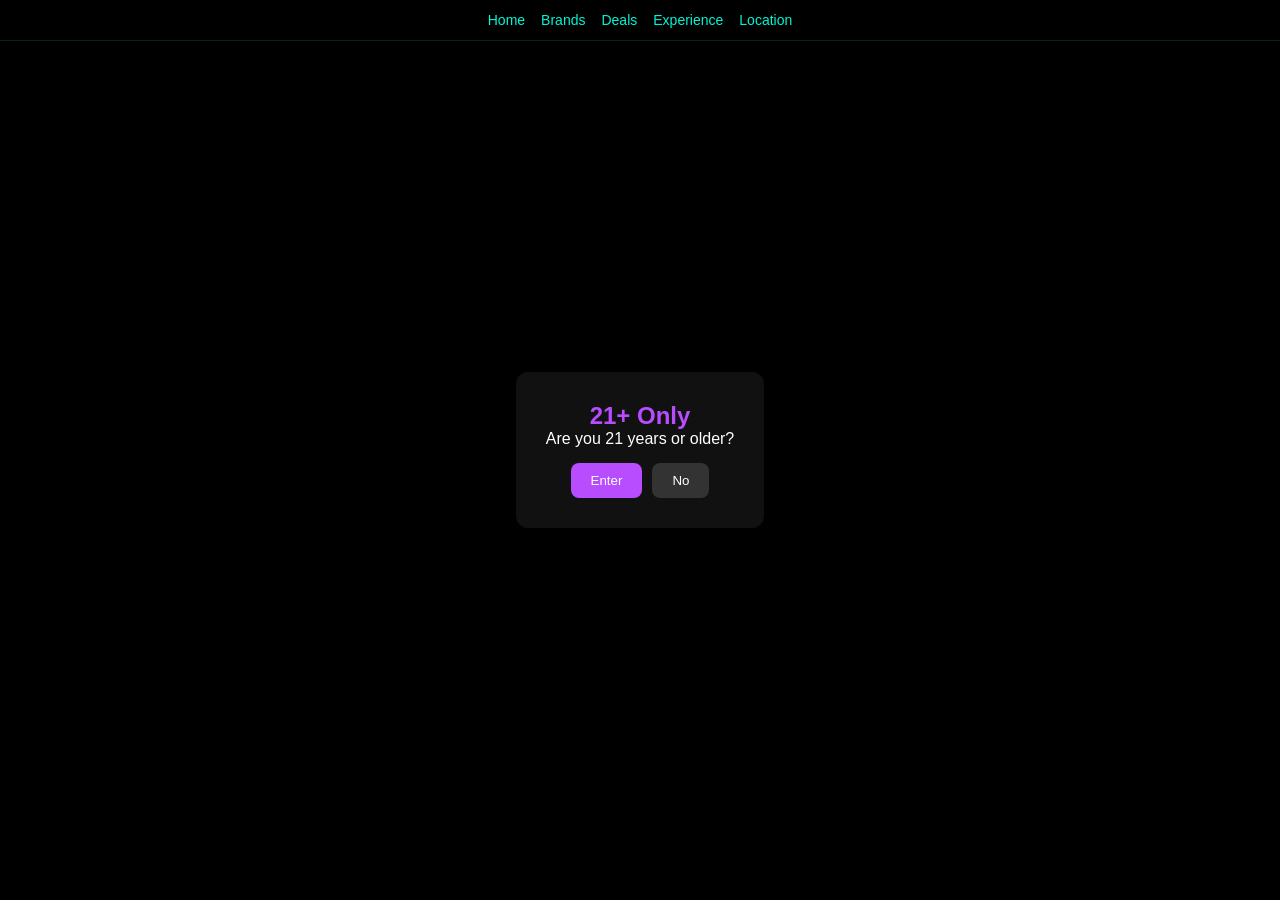
==== index.html @ 4a54d1d0 "Revamp header and clean up unused HTML sections Updated header styles for improved layout and aesthe" ====
<!DOCTYPE html>
<html lang="en">
<head>
<meta charset="UTF-8">
<meta name="viewport" content="width=device-width, initial-scale=1.0">
<title>Elite House</title>

<link href="https://fonts.googleapis.com/css2?family=Permanent+Marker&display=swap" rel="stylesheet">

<style>
*{margin:0;padding:0;box-sizing:border-box;}

body{
  font-family:Arial, sans-serif;
  background:#000;
  color:#fff;
  overflow-x:hidden;
}

/* 🔥 UPDATED HEADER (SAFE) */
header{
  position:sticky;
  top:0;
  z-index:1000;
  background:rgba(0,0,0,0.6);
  backdrop-filter:blur(10px);
  border-bottom:1px solid rgba(0,255,212,0.15);
  padding:12px 0;
}

nav{
  display:flex;
  justify-content:center;
  gap:16px;
  flex-wrap:wrap;
}

/* 🔥 TEAL NAV */
nav a{
  color:#00f5d4;
  text-decoration:none;
  font-size:14px;
  position:relative;
  transition:0.25s ease;
}

/* glow */
nav a:hover{
  color:#00ffe5;
  text-shadow:0 0 10px rgba(0,255,229,0.6);
}

/* underline animation */
nav a::after{
  content:"";
  position:absolute;
  left:0;
  bottom:-4px;
  width:0;
  height:2px;
  background:#00f5d4;
  transition:0.3s ease;
}

nav a:hover::after{
  width:100%;
}

/* HERO */
.hero{
  padding:10px;
}
.hero img{
  width:100%;
  border-radius:12px;
}

/* SECTION */
.section{
  margin:30px 15px;
}

/* TITLE */
.section-title{
  font-family:'Permanent Marker', cursive;
  font-size:26px;
  text-align:center;
  color:#b84cff;
  margin-bottom:20px;
}

/* SCROLL ROWS */
.brands,
.deals,
.experience{
  display:flex;
  gap:12px;
  overflow-x:auto;
  scroll-snap-type:x proximity;
}

.brands::-webkit-scrollbar,
.deals::-webkit-scrollbar,
.experience::-webkit-scrollbar{
  display:none;
}

/* ITEMS */
.brands img,
.deals img,
.experience img{
  scroll-snap-align:center;
  border-radius:12px;
}

/* SIZES */
.brands img{ height:70px; }
.deals img{ flex:0 0 85%; max-width:320px; }
.experience img{ flex:0 0 80%; max-width:300px; }

/* VISIT */
.visit{
  display:grid;
  grid-template-columns:1fr 1fr;
  gap:10px;
}

/* MAP */
iframe{
  width:100%;
  height:160px;
  border:none;
  border-radius:12px;
  filter:brightness(0.6) contrast(1.1) saturate(0.8);
  opacity:0.9;
}

/* IMAGE */
.visit img{
  width:100%;
  max-height:160px;
  object-fit:contain;
  border-radius:12px;
}

/* INTERACTIVE */
.visit-card{
  display:block;
  position:relative;
  border-radius:12px;
  overflow:hidden;
  transition:transform .2s ease;
}

.visit-card:active{
  transform:scale(.96);
}

.visit-card::before{
  content:"";
  position:absolute;
  inset:0;
  border-radius:12px;
  background:rgba(0,0,0,0.25);
  pointer-events:none;
}

.visit-card::after{
  content:"";
  position:absolute;
  inset:0;
  border-radius:12px;
  box-shadow:0 0 20px rgba(0,255,255,0.25);
  opacity:0;
  transition:.3s;
}

.visit-card:hover::after,
.visit-card:active::after{
  opacity:1;
}

.visit-card iframe{
  pointer-events:none;
}

/* POPUP */
.popup{
  position:fixed;
  inset:0;
  background:#000;
  display:flex;
  justify-content:center;
  align-items:center;
  z-index:999;
}

.popup-box{
  background:#111;
  padding:30px;
  border-radius:12px;
  text-align:center;
}

.popup-box h2{
  color:#b84cff;
}

.popup-buttons{
  display:flex;
  gap:10px;
  justify-content:center;
  margin-top:15px;
}

.enter-btn,
.exit-btn{
  padding:10px 20px;
  border:none;
  border-radius:8px;
  color:#fff;
  cursor:pointer;
}

.enter-btn{background:#b84cff;}
.exit-btn{background:#333;}

/* SMOKE */
.smoke{
  position:fixed;
  inset:0;
  background:url('https://res.cloudinary.com/dovrzmlqj/image/upload/v1777166332/vape-store-background_jwo2nr.png') center/cover;
  opacity:0;
  pointer-events:none;
  z-index:5;
}

.fade-in{animation:smokeIn 1.5s forwards;}
.fade-out{animation:smokeOut 2s forwards;}

@keyframes smokeIn{
  from{opacity:0;}
  to{opacity:.6;}
}
@keyframes smokeOut{
  from{opacity:.6;}
  to{opacity:0;}
}

</style>
</head>

<body>

<!-- POPUP -->
<div class="popup" id="popup">
  <div class="popup-box">
    <h2>21+ Only</h2>
    <p>Are you 21 years or older?</p>
    <div class="popup-buttons">
      <button class="enter-btn" onclick="enter()">Enter</button>
      <button class="exit-btn" onclick="exitSite()">No</button>
    </div>
  </div>
</div>

<div class="smoke" id="smoke"></div>

<header>
  <nav>
    <a href="#">Home</a>
    <a href="#">Brands</a>
    <a href="#">Deals</a>
    <a href="#">Experience</a>
    <a href="#">Location</a>
  </nav>
</header>

<section class="hero">
<img src="https://res.cloudinary.com/dovrzmlqj/image/upload/v1777166401/smoke-shop-hero_agqdzt.png">
</section>

<section class="section">
<div class="section-title">Brands We Carry</div>
<div class="brands">
<img src="https://res.cloudinary.com/dovrzmlqj/image/upload/v1777166394/ChatGPT_Image_Apr_25_2026_08_04_39_PM_oasjiq.png">
<img src="https
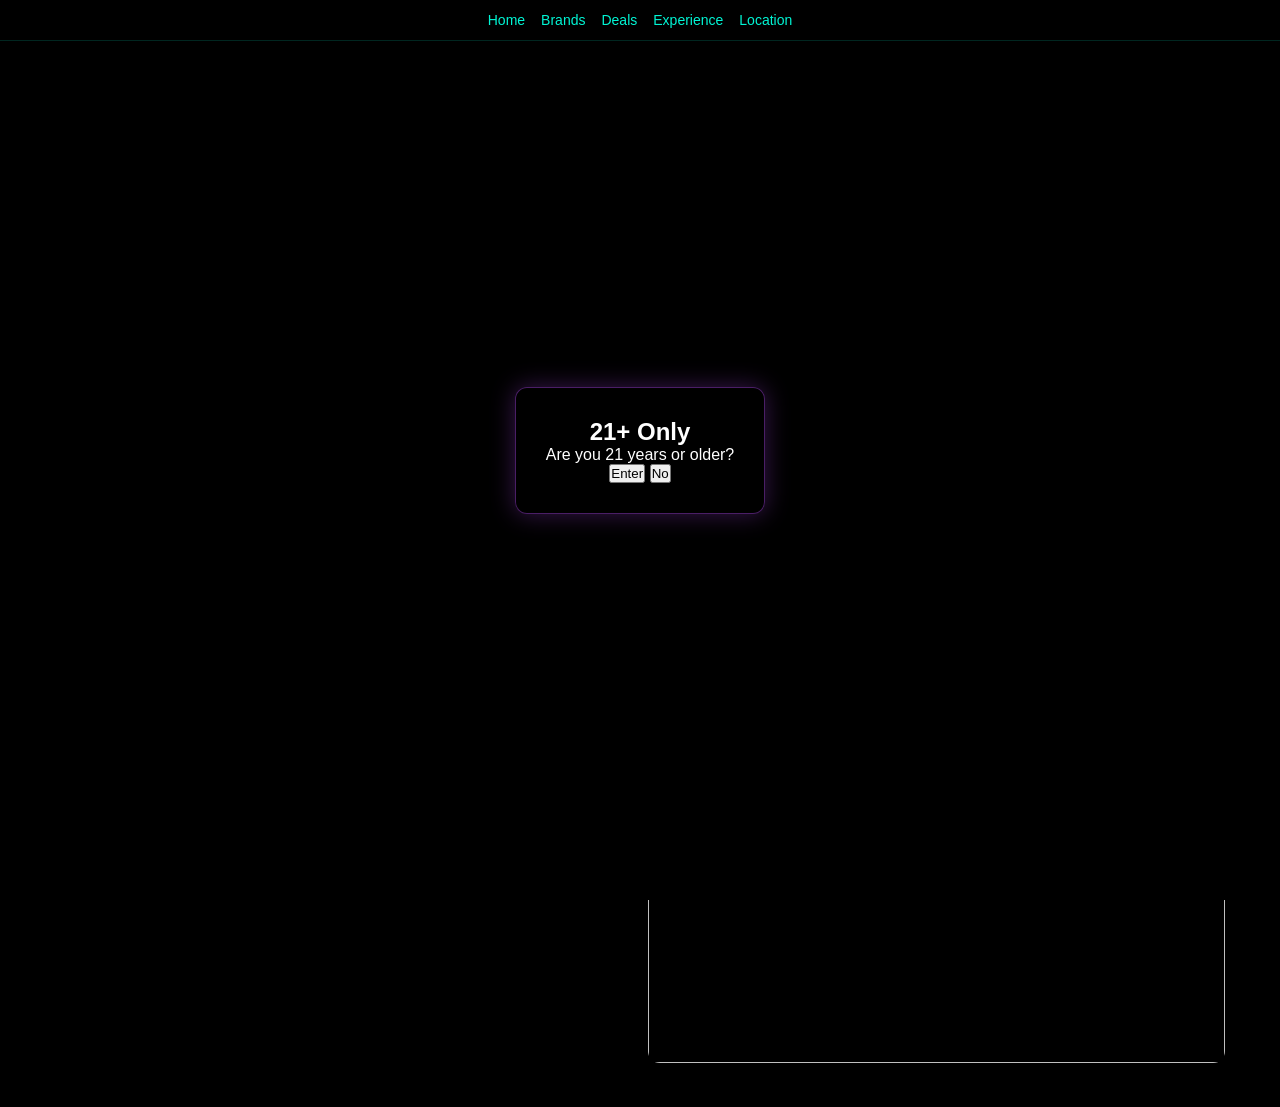
==== commit 2dc23ebd: "Refactor index.html for layout and mobile improvements Refactor styles and structure for improved la" ====
--- a/index.html
+++ b/index.html
@@ -17,7 +17,7 @@
   overflow-x:hidden;
 }
 
-/* 🔥 UPDATED HEADER (SAFE) */
+/* HEADER */
 header{
   position:sticky;
   top:0;
@@ -33,43 +33,24 @@
   justify-content:center;
   gap:16px;
   flex-wrap:wrap;
-}
-
-/* 🔥 TEAL NAV */
+  max-width:600px;
+  margin:auto;
+}
+
 nav a{
   color:#00f5d4;
   text-decoration:none;
   font-size:14px;
   position:relative;
-  transition:0.25s ease;
-}
-
-/* glow */
-nav a:hover{
-  color:#00ffe5;
-  text-shadow:0 0 10px rgba(0,255,229,0.6);
-}
-
-/* underline animation */
-nav a::after{
-  content:"";
-  position:absolute;
-  left:0;
-  bottom:-4px;
-  width:0;
-  height:2px;
-  background:#00f5d4;
-  transition:0.3s ease;
-}
-
-nav a:hover::after{
-  width:100%;
 }
 
 /* HERO */
 .hero{
   padding:10px;
-}
+  max-width:1200px;
+  margin:auto;
+}
+
 .hero img{
   width:100%;
   border-radius:12px;
@@ -77,111 +58,78 @@
 
 /* SECTION */
 .section{
-  margin:30px 15px;
+  margin:40px auto;
+  padding:0 15px;
+  max-width:1200px;
 }
 
 /* TITLE */
 .section-title{
   font-family:'Permanent Marker', cursive;
-  font-size:26px;
+  font-size:clamp(20px,3vw,28px);
   text-align:center;
   color:#b84cff;
   margin-bottom:20px;
 }
 
-/* SCROLL ROWS */
+/* ===== DESKTOP DEFAULT ===== */
+
+/* GRID LAYOUT (NO SCROLL) */
 .brands,
 .deals,
 .experience{
   display:flex;
-  gap:12px;
-  overflow-x:auto;
-  scroll-snap-type:x proximity;
-}
-
-.brands::-webkit-scrollbar,
-.deals::-webkit-scrollbar,
-.experience::-webkit-scrollbar{
-  display:none;
+  flex-wrap:wrap;
+  justify-content:center;
+  gap:16px;
 }
 
 /* ITEMS */
-.brands img,
-.deals img,
+.brands img{
+  height:90px;
+}
+
+.deals img{
+  width:260px;
+  height:260px;
+  object-fit:contain;
+}
+
 .experience img{
-  scroll-snap-align:center;
-  border-radius:12px;
-}
-
-/* SIZES */
-.brands img{ height:70px; }
-.deals img{ flex:0 0 85%; max-width:320px; }
-.experience img{ flex:0 0 80%; max-width:300px; }
-
-/* VISIT */
+  width:260px;
+  height:200px;
+  object-fit:cover;
+}
+
+/* VISIT DESKTOP */
 .visit{
   display:grid;
   grid-template-columns:1fr 1fr;
-  gap:10px;
+  gap:15px;
 }
 
 /* MAP */
 iframe{
   width:100%;
-  height:160px;
+  height:220px;
   border:none;
   border-radius:12px;
-  filter:brightness(0.6) contrast(1.1) saturate(0.8);
-  opacity:0.9;
-}
-
-/* IMAGE */
+  filter:brightness(0.6);
+}
+
+/* VISIT IMAGE */
 .visit img{
   width:100%;
-  max-height:160px;
-  object-fit:contain;
-  border-radius:12px;
-}
-
-/* INTERACTIVE */
+  height:220px;
+  object-fit:cover;
+  border-radius:12px;
+}
+
+/* CLICK CARD */
 .visit-card{
   display:block;
-  position:relative;
   border-radius:12px;
   overflow:hidden;
-  transition:transform .2s ease;
-}
-
-.visit-card:active{
-  transform:scale(.96);
-}
-
-.visit-card::before{
-  content:"";
-  position:absolute;
-  inset:0;
-  border-radius:12px;
-  background:rgba(0,0,0,0.25);
-  pointer-events:none;
-}
-
-.visit-card::after{
-  content:"";
-  position:absolute;
-  inset:0;
-  border-radius:12px;
-  box-shadow:0 0 20px rgba(0,255,255,0.25);
-  opacity:0;
-  transition:.3s;
-}
-
-.visit-card:hover::after,
-.visit-card:active::after{
-  opacity:1;
-}
-
-.visit-card iframe{
-  pointer-events:none;
 }
 
 /* POPUP */
@@ -196,34 +144,13 @@
 }
 
 .popup-box{
-  background:#111;
+  background:rgba(0,0,0,0.85);
   padding:30px;
   border-radius:12px;
   text-align:center;
-}
-
-.popup-box h2{
-  color:#b84cff;
-}
-
-.popup-buttons{
-  display:flex;
-  gap:10px;
-  justify-content:center;
-  margin-top:15px;
-}
-
-.enter-btn,
-.exit-btn{
-  padding:10px 20px;
-  border:none;
-  border-radius:8px;
-  color:#fff;
-  cursor:pointer;
-}
-
-.enter-btn{background:#b84cff;}
-.exit-btn{background:#333;}
+  border:1px solid rgba(184,76,255,0.4);
+  box-shadow:0 0 25px rgba(184,76,255,0.3);
+}
 
 /* SMOKE */
 .smoke{
@@ -232,7 +159,7 @@
   background:url('https://res.cloudinary.com/dovrzmlqj/image/upload/v1777166332/vape-store-background_jwo2nr.png') center/cover;
   opacity:0;
   pointer-events:none;
-  z-index:5;
+  z-index:0;
 }
 
 .fade-in{animation:smokeIn 1.5s forwards;}
@@ -247,6 +174,54 @@
   to{opacity:0;}
 }
 
+/* ===== MOBILE FIX ===== */
+@media (max-width:768px){
+
+  /* HERO */
+  .hero img{
+    max-height:55vh;
+    object-fit:contain;
+  }
+
+  /* SCROLL ROWS */
+  .brands,
+  .deals,
+  .experience{
+    flex-wrap:nowrap;
+    overflow-x:auto;
+    gap:12px;
+    scroll-snap-type:x proximity;
+    touch-action:pan-y;
+  }
+
+  .brands img,
+  .deals img,
+  .experience img{
+    scroll-snap-align:center;
+  }
+
+  .brands img{ height:70px; }
+
+  .deals img{
+    flex:0 0 80%;
+    height:auto;
+  }
+
+  .experience img{
+    flex:0 0 80%;
+  }
+
+  /* STACK VISIT */
+  .visit{
+    grid-template-columns:1fr;
+  }
+
+  iframe,
+  .visit img{
+    height:160px;
+  }
+
+}
 </style>
 </head>
 
@@ -257,10 +232,8 @@
   <div class="popup-box">
     <h2>21+ Only</h2>
     <p>Are you 21 years or older?</p>
-    <div class="popup-buttons">
-      <button class="enter-btn" onclick="enter()">Enter</button>
-      <button class="exit-btn" onclick="exitSite()">No</button>
-    </div>
+    <button onclick="enter()">Enter</button>
+    <button onclick="exitSite()">No</button>
   </div>
 </div>
 
@@ -284,4 +257,57 @@
 <div class="section-title">Brands We Carry</div>
 <div class="brands">
 <img src="https://res.cloudinary.com/dovrzmlqj/image/upload/v1777166394/ChatGPT_Image_Apr_25_2026_08_04_39_PM_oasjiq.png">
-<img src="https
+<img src="https://res.cloudinary.com/dovrzmlqj/image/upload/v1777166383/ChatGPT_Image_Apr_25_2026_08_04_53_PM_bbgx5p.png">
+<img src="https://res.cloudinary.com/dovrzmlqj/image/upload/v1777166399/ChatGPT_Image_Apr_25_2026_08_04_30_PM_odwlza.png">
+<img src="https://res.cloudinary.com/dovrzmlqj/image/upload/v1777166357/ChatGPT_Image_Apr_25_2026_08_04_22_PM_rzy4zs.png">
+</div>
+</section>
+
+<section class="section">
+<div class="deals">
+<img src="https://res.cloudinary.com/dovrzmlqj/image/upload/v1777166326/geekbar-ad_uuxqsz.png">
+<img src="https://res.cloudinary.com/dovrzmlqj/image/upload/v1777166330/raz-ad_n40a57.png">
+<img src="https://res.cloudinary.com/dovrzmlqj/image/upload/v1777166331/bundle-ad_qxcqcr.png">
+</div>
+</section>
+
+<section class="section">
+<div class="experience">
+<img src="https://res.cloudinary.com/dovrzmlqj/image/upload/v1777238327/the-elite-experience_nz4xtu.png">
+<img src="https://res.cloudinary.com/dovrzmlqj/image/upload/v1777166375/outside_wqh4vb.png">
+<img src="https://res.cloudinary.com/dovrzmlqj/image/upload/v1777166379/inside-1_qwqhxc.png">
+</div>
+</section>
+
+<section class="section">
+<div class="visit">
+
+<a href="#">
+  <iframe src="https://www.google.com/maps?q=Elite+House+Smoke+Shop+San+Juan&output=embed"></iframe>
+</a>
+
+<a href="#">
+  <img src="https://res.cloudinary.com/dovrzmlqj/image/upload/v1777166326/step-inside_u9hdex.png">
+</a>
+
+</div>
+</section>
+
+<script>
+function enter(){
+  document.getElementById("popup").style.display="none";
+  const smoke = document.getElementById("smoke");
+  smoke.classList.add("fade-in");
+  setTimeout(()=>{
+    smoke.classList.remove("fade-in");
+    smoke.classList.add("fade-out");
+  },1200);
+}
+
+function exitSite(){
+  window.location.href="https://google.com";
+}
+</script>
+
+</body>
+</html>
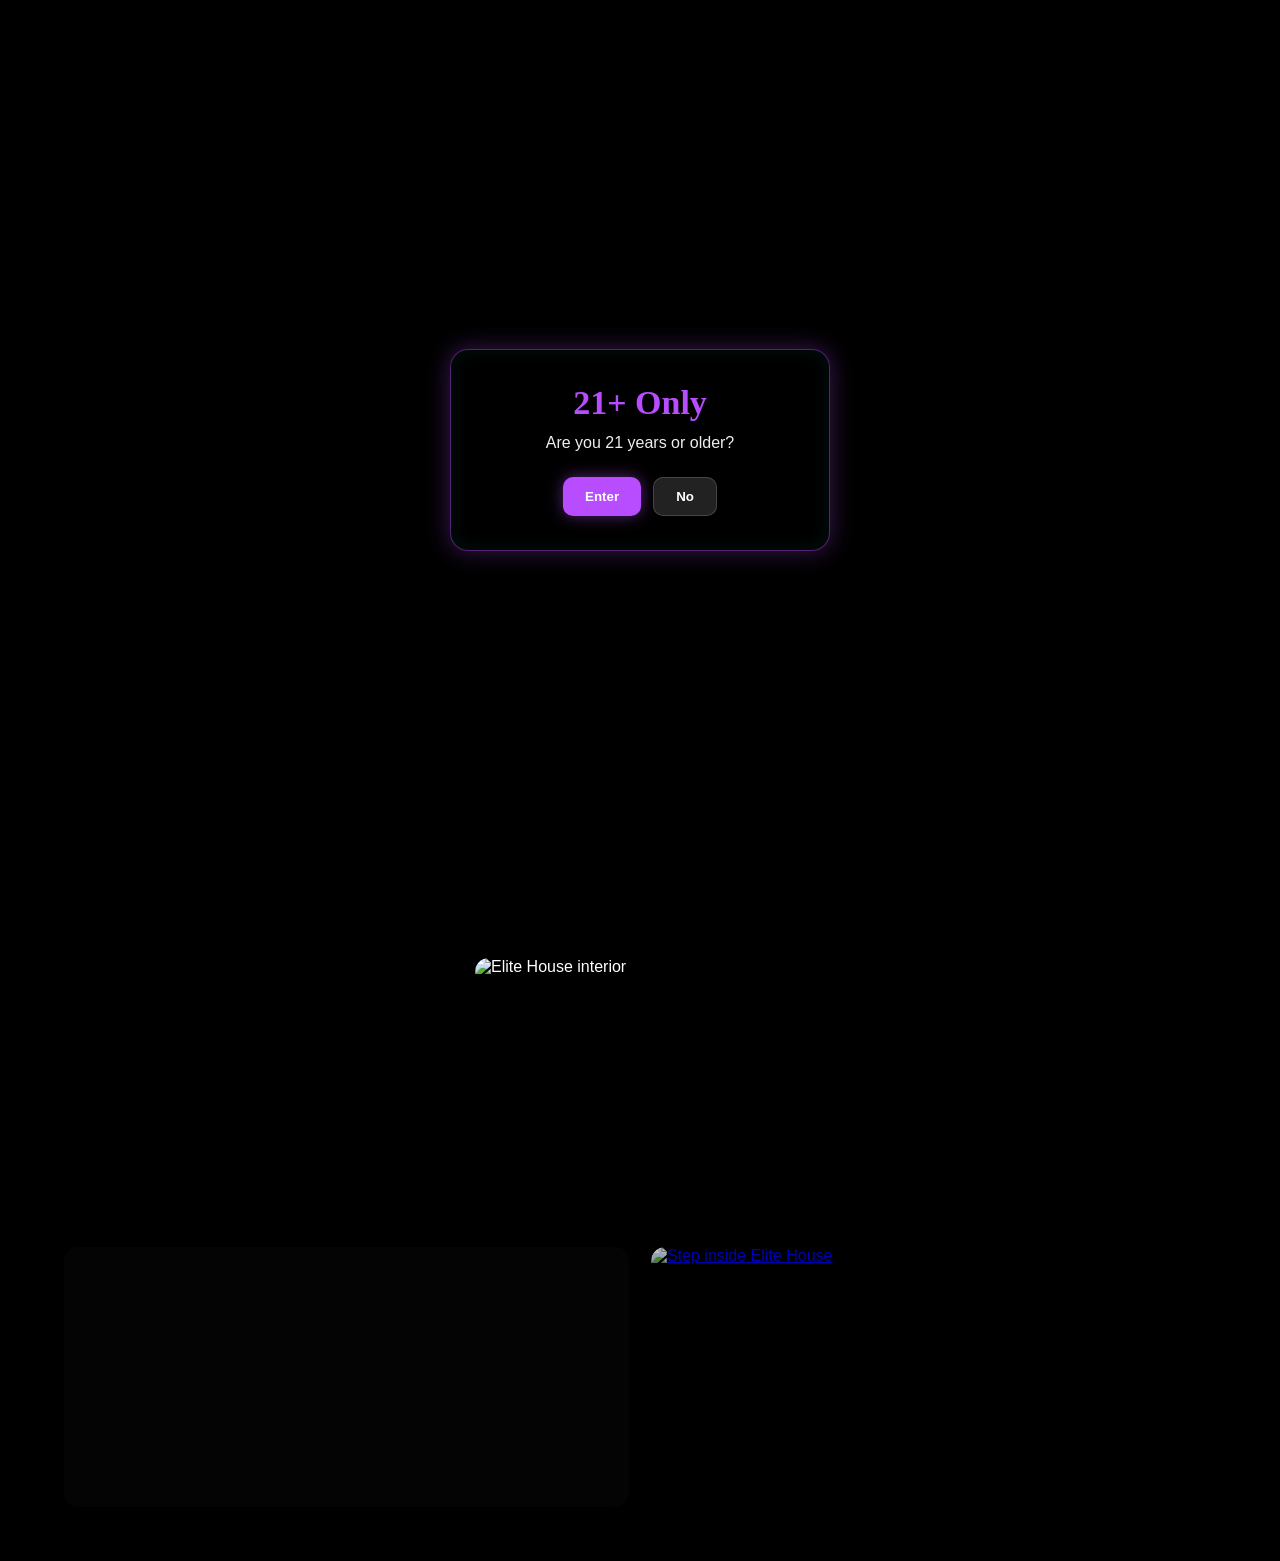
==== commit 00bc0b78: "Refactor HTML and CSS for improved layout and styles" ====
--- a/index.html
+++ b/index.html
@@ -8,33 +8,46 @@
 <link href="https://fonts.googleapis.com/css2?family=Permanent+Marker&display=swap" rel="stylesheet">
 
 <style>
-*{margin:0;padding:0;box-sizing:border-box;}
+*{
+  margin:0;
+  padding:0;
+  box-sizing:border-box;
+}
+
+html,
+body{
+  width:100%;
+  min-height:100%;
+  background:#000;
+  overflow-x:hidden;
+}
 
 body{
   font-family:Arial, sans-serif;
-  background:#000;
   color:#fff;
-  overflow-x:hidden;
-}
-
-/* HEADER */
+}
+
+/* =========================
+   HEADER
+========================= */
 header{
   position:sticky;
   top:0;
   z-index:1000;
-  background:rgba(0,0,0,0.6);
+  background:rgba(0,0,0,0.72);
   backdrop-filter:blur(10px);
   border-bottom:1px solid rgba(0,255,212,0.15);
-  padding:12px 0;
+  padding:12px 16px;
 }
 
 nav{
   display:flex;
   justify-content:center;
-  gap:16px;
+  align-items:center;
+  gap:18px;
   flex-wrap:wrap;
-  max-width:600px;
-  margin:auto;
+  max-width:900px;
+  margin:0 auto;
 }
 
 nav a{
@@ -42,97 +55,192 @@
   text-decoration:none;
   font-size:14px;
   position:relative;
-}
-
-/* HERO */
+  transition:0.25s ease;
+}
+
+nav a:hover{
+  color:#00ffe5;
+  text-shadow:0 0 10px rgba(0,255,229,0.6);
+}
+
+nav a::after{
+  content:"";
+  position:absolute;
+  left:0;
+  bottom:-4px;
+  width:0;
+  height:2px;
+  background:#00f5d4;
+  transition:0.3s ease;
+}
+
+nav a:hover::after{
+  width:100%;
+}
+
+/* =========================
+   HERO
+   Full-width section,
+   image stays visible.
+========================= */
 .hero{
-  padding:10px;
+  width:100%;
+  padding:0;
+  display:flex;
+  justify-content:center;
+  background:#000;
+}
+
+.hero img{
+  width:100%;
+  max-width:1600px;
+  height:auto;
+  display:block;
+  border-radius:0;
+}
+
+/* =========================
+   GENERAL SECTIONS
+========================= */
+.section{
+  width:100%;
   max-width:1200px;
-  margin:auto;
-}
-
-.hero img{
-  width:100%;
-  border-radius:12px;
-}
-
-/* SECTION */
-.section{
-  margin:40px auto;
-  padding:0 15px;
-  max-width:1200px;
-}
-
-/* TITLE */
+  margin:54px auto;
+  padding:0 24px;
+}
+
 .section-title{
   font-family:'Permanent Marker', cursive;
-  font-size:clamp(20px,3vw,28px);
+  font-size:clamp(24px, 3vw, 34px);
   text-align:center;
   color:#b84cff;
-  margin-bottom:20px;
-}
-
-/* ===== DESKTOP DEFAULT ===== */
-
-/* GRID LAYOUT (NO SCROLL) */
+  margin-bottom:26px;
+  letter-spacing:1px;
+}
+
+/* =========================
+   DESKTOP LAYOUT
+========================= */
 .brands,
 .deals,
 .experience{
   display:flex;
+  justify-content:center;
+  align-items:center;
   flex-wrap:wrap;
-  justify-content:center;
-  gap:16px;
-}
-
-/* ITEMS */
+  gap:22px;
+}
+
+/* No ugly desktop horizontal scrollbar */
+.brands,
+.deals,
+.experience{
+  overflow:visible;
+}
+
+/* BRANDS */
 .brands img{
-  height:90px;
-}
-
+  height:96px;
+  width:auto;
+  object-fit:contain;
+  display:block;
+}
+
+/* DEAL CARDS */
 .deals img{
-  width:260px;
-  height:260px;
+  width:320px;
+  height:320px;
   object-fit:contain;
-}
-
+  border-radius:14px;
+  display:block;
+}
+
+/* EXPERIENCE IMAGES */
 .experience img{
-  width:260px;
-  height:200px;
+  width:330px;
+  height:235px;
   object-fit:cover;
-}
-
-/* VISIT DESKTOP */
+  border-radius:14px;
+  display:block;
+}
+
+/* =========================
+   VISIT / MAP SECTION
+========================= */
 .visit{
   display:grid;
   grid-template-columns:1fr 1fr;
-  gap:15px;
-}
-
-/* MAP */
-iframe{
-  width:100%;
-  height:220px;
-  border:none;
-  border-radius:12px;
-  filter:brightness(0.6);
-}
-
-/* VISIT IMAGE */
-.visit img{
-  width:100%;
-  height:220px;
-  object-fit:cover;
-  border-radius:12px;
-}
-
-/* CLICK CARD */
+  gap:22px;
+  align-items:stretch;
+}
+
 .visit-card{
   display:block;
-  border-radius:12px;
+  position:relative;
+  border-radius:14px;
   overflow:hidden;
-}
-
-/* POPUP */
+  transition:transform .2s ease;
+  min-height:260px;
+  background:#050505;
+}
+
+.visit-card:active{
+  transform:scale(.97);
+}
+
+.visit-card::before{
+  content:"";
+  position:absolute;
+  inset:0;
+  border-radius:14px;
+  background:rgba(0,0,0,0.25);
+  pointer-events:none;
+  z-index:2;
+}
+
+.visit-card::after{
+  content:"";
+  position:absolute;
+  inset:0;
+  border-radius:14px;
+  box-shadow:0 0 24px rgba(0,255,255,0.25);
+  opacity:0;
+  transition:.3s;
+  pointer-events:none;
+  z-index:3;
+}
+
+.visit-card:hover::after,
+.visit-card:active::after{
+  opacity:1;
+}
+
+iframe{
+  width:100%;
+  height:260px;
+  border:none;
+  border-radius:14px;
+  filter:brightness(0.6) contrast(1.1) saturate(0.8);
+  opacity:0.92;
+  display:block;
+}
+
+.visit img{
+  width:100%;
+  height:260px;
+  object-fit:contain;
+  border-radius:14px;
+  display:block;
+  background:#000;
+}
+
+.visit-card iframe{
+  pointer-events:none;
+}
+
+/* =========================
+   POPUP
+========================= */
 .popup{
   position:fixed;
   inset:0;
@@ -140,87 +248,265 @@
   display:flex;
   justify-content:center;
   align-items:center;
-  z-index:999;
+  z-index:2000;
+  padding:20px;
 }
 
 .popup-box{
-  background:rgba(0,0,0,0.85);
-  padding:30px;
-  border-radius:12px;
+  width:100%;
+  max-width:380px;
+  background:rgba(0,0,0,0.86);
+  padding:34px 26px;
+  border-radius:18px;
   text-align:center;
-  border:1px solid rgba(184,76,255,0.4);
-  box-shadow:0 0 25px rgba(184,76,255,0.3);
-}
-
-/* SMOKE */
+  border:1px solid rgba(184,76,255,0.45);
+  box-shadow:
+    0 0 25px rgba(184,76,255,0.32),
+    inset 0 0 18px rgba(0,245,212,0.08);
+}
+
+.popup-box h2{
+  font-family:'Permanent Marker', cursive;
+  color:#b84cff;
+  font-size:34px;
+  margin-bottom:10px;
+}
+
+.popup-box p{
+  font-size:16px;
+  line-height:1.4;
+  color:#eee;
+}
+
+.popup-buttons{
+  display:flex;
+  gap:12px;
+  justify-content:center;
+  margin-top:22px;
+}
+
+.enter-btn,
+.exit-btn{
+  padding:11px 22px;
+  border:none;
+  border-radius:10px;
+  color:#fff;
+  cursor:pointer;
+  font-weight:bold;
+  transition:0.25s ease;
+}
+
+.enter-btn{
+  background:#b84cff;
+  box-shadow:0 0 16px rgba(184,76,255,0.45);
+}
+
+.exit-btn{
+  background:#222;
+  border:1px solid rgba(255,255,255,0.16);
+}
+
+.enter-btn:hover{
+  background:#c96cff;
+}
+
+.exit-btn:hover{
+  background:#333;
+}
+
+/* =========================
+   SMOKE OVERLAY
+========================= */
 .smoke{
   position:fixed;
   inset:0;
-  background:url('https://res.cloudinary.com/dovrzmlqj/image/upload/v1777166332/vape-store-background_jwo2nr.png') center/cover;
+  background:url('https://res.cloudinary.com/dovrzmlqj/image/upload/v1777166332/vape-store-background_jwo2nr.png') center/cover no-repeat;
   opacity:0;
   pointer-events:none;
-  z-index:0;
-}
-
-.fade-in{animation:smokeIn 1.5s forwards;}
-.fade-out{animation:smokeOut 2s forwards;}
+  z-index:1500;
+}
+
+.fade-in{
+  animation:smokeIn 1.5s forwards;
+}
+
+.fade-out{
+  animation:smokeOut 2s forwards;
+}
 
 @keyframes smokeIn{
   from{opacity:0;}
   to{opacity:.6;}
 }
+
 @keyframes smokeOut{
   from{opacity:.6;}
   to{opacity:0;}
 }
 
-/* ===== MOBILE FIX ===== */
+/* =========================
+   TABLET
+========================= */
+@media (max-width:1024px){
+  .hero img{
+    max-width:100%;
+  }
+
+  .section{
+    margin:44px auto;
+  }
+
+  .deals img{
+    width:280px;
+    height:280px;
+  }
+
+  .experience img{
+    width:290px;
+    height:220px;
+  }
+}
+
+/* =========================
+   MOBILE
+========================= */
 @media (max-width:768px){
 
-  /* HERO */
+  header{
+    padding:10px 12px;
+  }
+
+  nav{
+    gap:12px;
+  }
+
+  nav a{
+    font-size:13px;
+  }
+
+  .hero{
+    padding:10px;
+  }
+
   .hero img{
+    width:100%;
     max-height:55vh;
     object-fit:contain;
-  }
-
-  /* SCROLL ROWS */
+    border-radius:12px;
+  }
+
+  .section{
+    margin:34px auto;
+    padding:0 15px;
+  }
+
+  .section-title{
+    font-size:26px;
+    margin-bottom:20px;
+  }
+
+  /* Mobile keeps swipe rows */
   .brands,
   .deals,
   .experience{
+    justify-content:flex-start;
     flex-wrap:nowrap;
     overflow-x:auto;
     gap:12px;
     scroll-snap-type:x proximity;
     touch-action:pan-y;
+    -webkit-overflow-scrolling:touch;
+    padding-bottom:4px;
+  }
+
+  .brands::-webkit-scrollbar,
+  .deals::-webkit-scrollbar,
+  .experience::-webkit-scrollbar{
+    display:none;
   }
 
   .brands img,
   .deals img,
   .experience img{
     scroll-snap-align:center;
-  }
-
-  .brands img{ height:70px; }
+    flex-shrink:0;
+  }
+
+  .brands img{
+    height:76px;
+  }
 
   .deals img{
-    flex:0 0 80%;
+    width:82%;
     height:auto;
+    max-width:320px;
   }
 
   .experience img{
-    flex:0 0 80%;
-  }
-
-  /* STACK VISIT */
+    width:82%;
+    height:auto;
+    max-width:320px;
+    object-fit:contain;
+  }
+
   .visit{
     grid-template-columns:1fr;
+    gap:14px;
+  }
+
+  .visit-card{
+    min-height:160px;
+  }
+
+  iframe,
+  .visit img{
+    height:170px;
+  }
+
+  .popup-box{
+    max-width:330px;
+    padding:30px 22px;
+  }
+
+  .popup-box h2{
+    font-size:30px;
+  }
+
+  .popup-buttons{
+    flex-direction:row;
+  }
+}
+
+/* =========================
+   SMALL PHONES
+========================= */
+@media (max-width:420px){
+
+  nav{
+    gap:10px;
+  }
+
+  nav a{
+    font-size:12px;
+  }
+
+  .hero{
+    padding:8px;
+  }
+
+  .brands img{
+    height:68px;
+  }
+
+  .deals img,
+  .experience img{
+    width:86%;
   }
 
   iframe,
   .visit img{
     height:160px;
   }
-
 }
 </style>
 </head>
@@ -232,8 +518,11 @@
   <div class="popup-box">
     <h2>21+ Only</h2>
     <p>Are you 21 years or older?</p>
-    <button onclick="enter()">Enter</button>
-    <button onclick="exitSite()">No</button>
+
+    <div class="popup-buttons">
+      <button class="enter-btn" onclick="enter()">Enter</button>
+      <button class="exit-btn" onclick="exitSite()">No</button>
+    </div>
   </div>
 </div>
 
@@ -242,70 +531,76 @@
 <header>
   <nav>
     <a href="#">Home</a>
-    <a href="#">Brands</a>
-    <a href="#">Deals</a>
-    <a href="#">Experience</a>
-    <a href="#">Location</a>
+    <a href="#brands">Brands</a>
+    <a href="#deals">Deals</a>
+    <a href="#experience">Experience</a>
+    <a href="#location">Location</a>
   </nav>
 </header>
 
 <section class="hero">
-<img src="https://res.cloudinary.com/dovrzmlqj/image/upload/v1777166401/smoke-shop-hero_agqdzt.png">
+  <img src="https://res.cloudinary.com/dovrzmlqj/image/upload/v1777166401/smoke-shop-hero_agqdzt.png" alt="Elite House Smoke Shop hero">
 </section>
 
-<section class="section">
-<div class="section-title">Brands We Carry</div>
-<div class="brands">
-<img src="https://res.cloudinary.com/dovrzmlqj/image/upload/v1777166394/ChatGPT_Image_Apr_25_2026_08_04_39_PM_oasjiq.png">
-<img src="https://res.cloudinary.com/dovrzmlqj/image/upload/v1777166383/ChatGPT_Image_Apr_25_2026_08_04_53_PM_bbgx5p.png">
-<img src="https://res.cloudinary.com/dovrzmlqj/image/upload/v1777166399/ChatGPT_Image_Apr_25_2026_08_04_30_PM_odwlza.png">
-<img src="https://res.cloudinary.com/dovrzmlqj/image/upload/v1777166357/ChatGPT_Image_Apr_25_2026_08_04_22_PM_rzy4zs.png">
-</div>
+<section class="section" id="brands">
+  <div class="section-title">Brands We Carry</div>
+
+  <div class="brands">
+    <img src="https://res.cloudinary.com/dovrzmlqj/image/upload/v1777166394/ChatGPT_Image_Apr_25_2026_08_04_39_PM_oasjiq.png" alt="Geek Bar">
+    <img src="https://res.cloudinary.com/dovrzmlqj/image/upload/v1777166383/ChatGPT_Image_Apr_25_2026_08_04_53_PM_bbgx5p.png" alt="Raz">
+    <img src="https://res.cloudinary.com/dovrzmlqj/image/upload/v1777166399/ChatGPT_Image_Apr_25_2026_08_04_30_PM_odwlza.png" alt="Elf Bar">
+    <img src="https://res.cloudinary.com/dovrzmlqj/image/upload/v1777166357/ChatGPT_Image_Apr_25_2026_08_04_22_PM_rzy4zs.png" alt="Flum">
+    <img src="https://res.cloudinary.com/dovrzmlqj/image/upload/v1777166383/ChatGPT_Image_Apr_25_2026_08_15_55_PM_sirvsz.png" alt="Brand logo">
+  </div>
 </section>
 
-<section class="section">
-<div class="deals">
-<img src="https://res.cloudinary.com/dovrzmlqj/image/upload/v1777166326/geekbar-ad_uuxqsz.png">
-<img src="https://res.cloudinary.com/dovrzmlqj/image/upload/v1777166330/raz-ad_n40a57.png">
-<img src="https://res.cloudinary.com/dovrzmlqj/image/upload/v1777166331/bundle-ad_qxcqcr.png">
-</div>
+<section class="section" id="deals">
+  <div class="deals">
+    <img src="https://res.cloudinary.com/dovrzmlqj/image/upload/v1777166326/geekbar-ad_uuxqsz.png" alt="Geek Bar deals">
+    <img src="https://res.cloudinary.com/dovrzmlqj/image/upload/v1777166330/raz-ad_n40a57.png" alt="Raz specials">
+    <img src="https://res.cloudinary.com/dovrzmlqj/image/upload/v1777166331/bundle-ad_qxcqcr.png" alt="Bundle offers">
+  </div>
 </section>
 
-<section class="section">
-<div class="experience">
-<img src="https://res.cloudinary.com/dovrzmlqj/image/upload/v1777238327/the-elite-experience_nz4xtu.png">
-<img src="https://res.cloudinary.com/dovrzmlqj/image/upload/v1777166375/outside_wqh4vb.png">
-<img src="https://res.cloudinary.com/dovrzmlqj/image/upload/v1777166379/inside-1_qwqhxc.png">
-</div>
+<section class="section" id="experience">
+  <div class="experience">
+    <img src="https://res.cloudinary.com/dovrzmlqj/image/upload/v1777238327/the-elite-experience_nz4xtu.png" alt="The Elite Experience">
+    <img src="https://res.cloudinary.com/dovrzmlqj/image/upload/v1777166375/outside_wqh4vb.png" alt="Elite House outside">
+    <img src="https://res.cloudinary.com/dovrzmlqj/image/upload/v1777166379/inside-1_qwqhxc.png" alt="Elite House inside">
+    <img src="https://res.cloudinary.com/dovrzmlqj/image/upload/v1777166379/inside-2_hots3k.png" alt="Elite House interior">
+  </div>
 </section>
 
-<section class="section">
-<div class="visit">
-
-<a href="#">
-  <iframe src="https://www.google.com/maps?q=Elite+House+Smoke+Shop+San+Juan&output=embed"></iframe>
-</a>
-
-<a href="#">
-  <img src="https://res.cloudinary.com/dovrzmlqj/image/upload/v1777166326/step-inside_u9hdex.png">
-</a>
-
-</div>
+<section class="section" id="location">
+  <div class="visit">
+
+    <a href="https://www.google.com/maps?q=Elite+House+Smoke+Shop+San+Juan" class="visit-card" target="_blank" rel="noopener">
+      <iframe src="https://www.google.com/maps?q=Elite+House+Smoke+Shop+San+Juan&output=embed" loading="lazy"></iframe>
+    </a>
+
+    <a href="https://www.google.com/maps/dir/?api=1&destination=Elite+House+Smoke+Shop+San+Juan" class="visit-card" target="_blank" rel="noopener">
+      <img src="https://res.cloudinary.com/dovrzmlqj/image/upload/v1777166326/step-inside_u9hdex.png" alt="Step inside Elite House">
+    </a>
+
+  </div>
 </section>
 
 <script>
 function enter(){
-  document.getElementById("popup").style.display="none";
+  document.getElementById("popup").style.display = "none";
+
   const smoke = document.getElementById("smoke");
+  smoke.classList.remove("fade-out");
   smoke.classList.add("fade-in");
-  setTimeout(()=>{
+
+  setTimeout(() => {
     smoke.classList.remove("fade-in");
     smoke.classList.add("fade-out");
-  },1200);
+  }, 1200);
 }
 
 function exitSite(){
-  window.location.href="https://google.com";
+  window.location.href = "https://google.com";
 }
 </script>
 
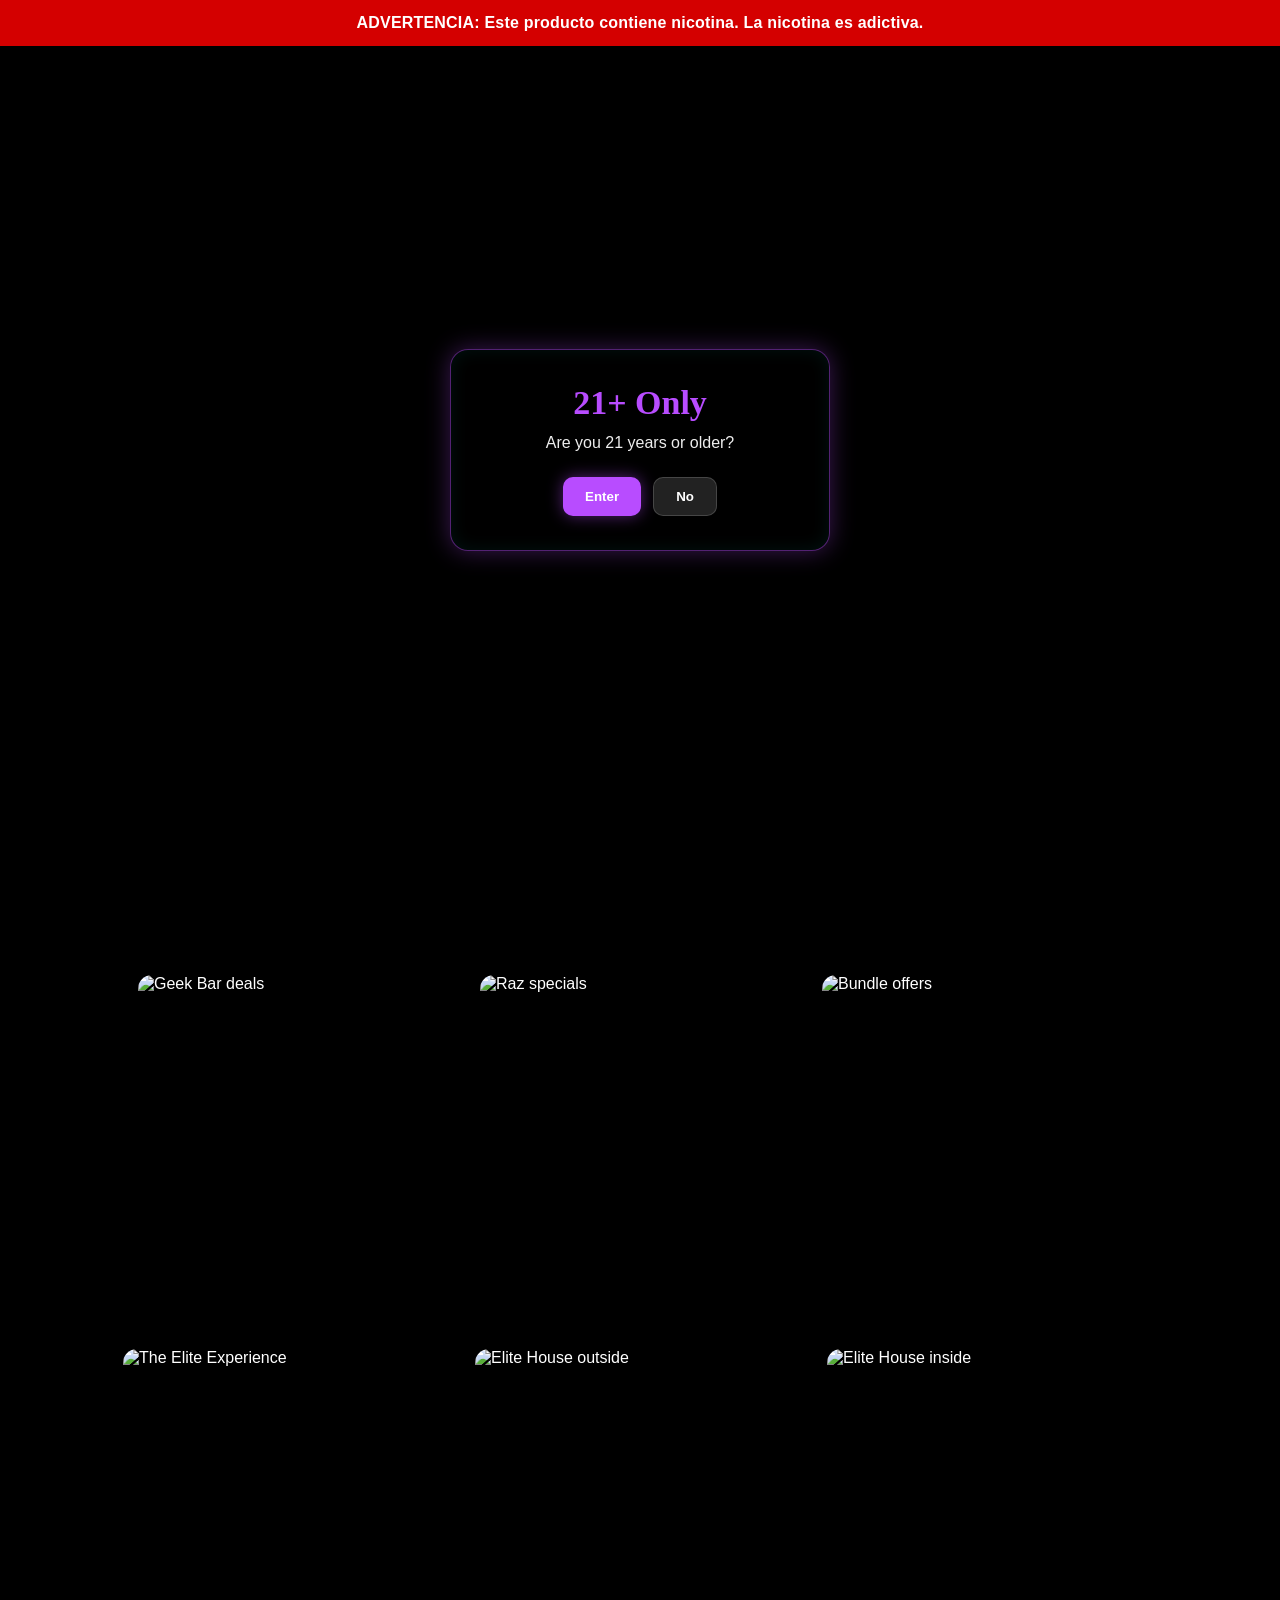
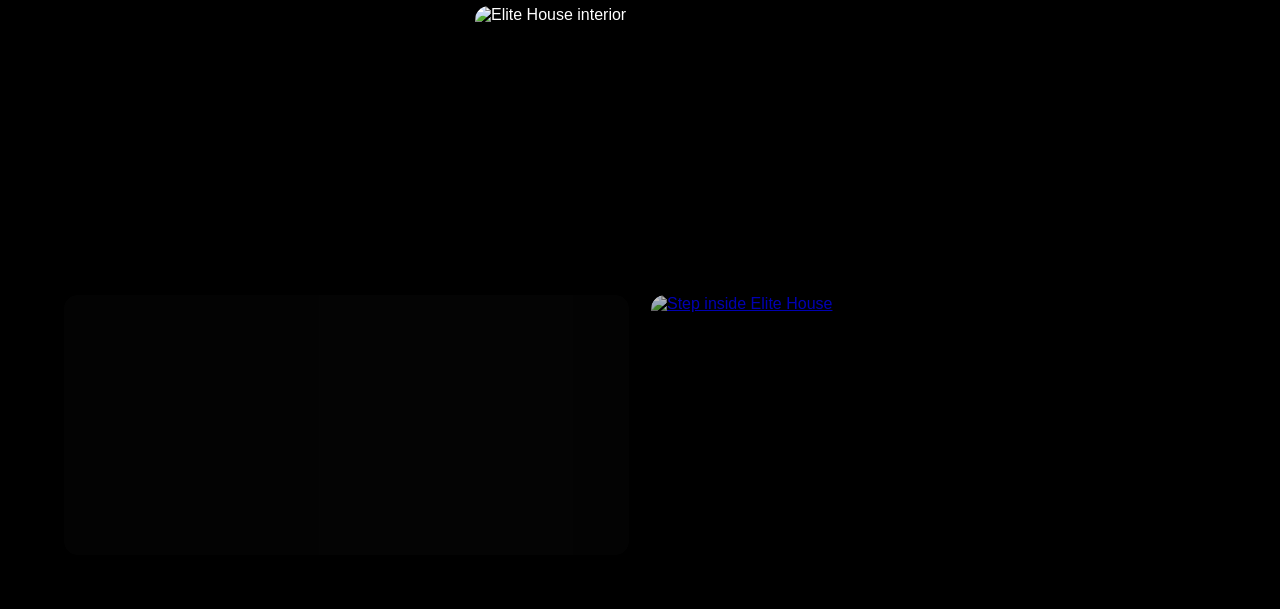
==== commit 08264bd9: "Update styles and add warning banner in HTML" ====
--- a/index.html
+++ b/index.html
@@ -28,13 +28,30 @@
 }
 
 /* =========================
+   RED WARNING BANNER
+========================= */
+.warning-banner{
+  width:100%;
+  background:#d40000;
+  color:#fff;
+  text-align:center;
+  font-weight:700;
+  font-size:16px;
+  line-height:1.4;
+  padding:12px 16px;
+  letter-spacing:.2px;
+  z-index:3000;
+  position:relative;
+}
+
+/* =========================
    HEADER
 ========================= */
 header{
   position:sticky;
   top:0;
   z-index:1000;
-  background:rgba(0,0,0,0.72);
+  background:rgba(0,0,0,0.82);
   backdrop-filter:blur(10px);
   border-bottom:1px solid rgba(0,255,212,0.15);
   padding:12px 16px;
@@ -79,24 +96,21 @@
 }
 
 /* =========================
-   HERO
-   Full-width section,
-   image stays visible.
+   HERO - DESKTOP FULL WIDTH
 ========================= */
 .hero{
   width:100%;
-  padding:0;
-  display:flex;
-  justify-content:center;
-  background:#000;
-}
-
+  min-height:620px;
+  background-image:url('https://res.cloudinary.com/dovrzmlqj/image/upload/v1777166401/smoke-shop-hero_agqdzt.png');
+  background-size:cover;
+  background-position:center center;
+  background-repeat:no-repeat;
+  display:block;
+}
+
+/* Desktop uses background image */
 .hero img{
-  width:100%;
-  max-width:1600px;
-  height:auto;
-  display:block;
-  border-radius:0;
+  display:none;
 }
 
 /* =========================
@@ -129,12 +143,6 @@
   align-items:center;
   flex-wrap:wrap;
   gap:22px;
-}
-
-/* No ugly desktop horizontal scrollbar */
-.brands,
-.deals,
-.experience{
   overflow:visible;
 }
 
@@ -345,11 +353,20 @@
 }
 
 /* =========================
+   LARGE DESKTOP
+========================= */
+@media (min-width:1400px){
+  .hero{
+    min-height:680px;
+  }
+}
+
+/* =========================
    TABLET
 ========================= */
 @media (max-width:1024px){
-  .hero img{
-    max-width:100%;
+  .hero{
+    min-height:520px;
   }
 
   .section{
@@ -372,6 +389,11 @@
 ========================= */
 @media (max-width:768px){
 
+  .warning-banner{
+    font-size:13px;
+    padding:10px 12px;
+  }
+
   header{
     padding:10px 12px;
   }
@@ -384,12 +406,17 @@
     font-size:13px;
   }
 
+  /* Mobile shows full image without crop */
   .hero{
+    min-height:auto;
+    background-image:none;
     padding:10px;
   }
 
   .hero img{
+    display:block;
     width:100%;
+    height:auto;
     max-height:55vh;
     object-fit:contain;
     border-radius:12px;
@@ -513,6 +540,11 @@
 
 <body>
 
+<!-- RED WARNING BANNER -->
+<div class="warning-banner">
+  ADVERTENCIA: Este producto contiene nicotina. La nicotina es adictiva.
+</div>
+
 <!-- POPUP -->
 <div class="popup" id="popup">
   <div class="popup-box">
@@ -550,7 +582,7 @@
     <img src="https://res.cloudinary.com/dovrzmlqj/image/upload/v1777166383/ChatGPT_Image_Apr_25_2026_08_04_53_PM_bbgx5p.png" alt="Raz">
     <img src="https://res.cloudinary.com/dovrzmlqj/image/upload/v1777166399/ChatGPT_Image_Apr_25_2026_08_04_30_PM_odwlza.png" alt="Elf Bar">
     <img src="https://res.cloudinary.com/dovrzmlqj/image/upload/v1777166357/ChatGPT_Image_Apr_25_2026_08_04_22_PM_rzy4zs.png" alt="Flum">
-    <img src="https://res.cloudinary.com/dovrzmlqj/image/upload/v1777166383/ChatGPT_Image_Apr_25_2026_08_15_55_PM_sirvsz.png" alt="Brand logo">
+    <img src="https://res.cloudinary.com/dovrzmlqj/image/upload/v1777166383/ChatGPT_Image_Apr_25_2026_08_15_55_PM_sirvsz.png" alt="Nexa">
   </div>
 </section>
 
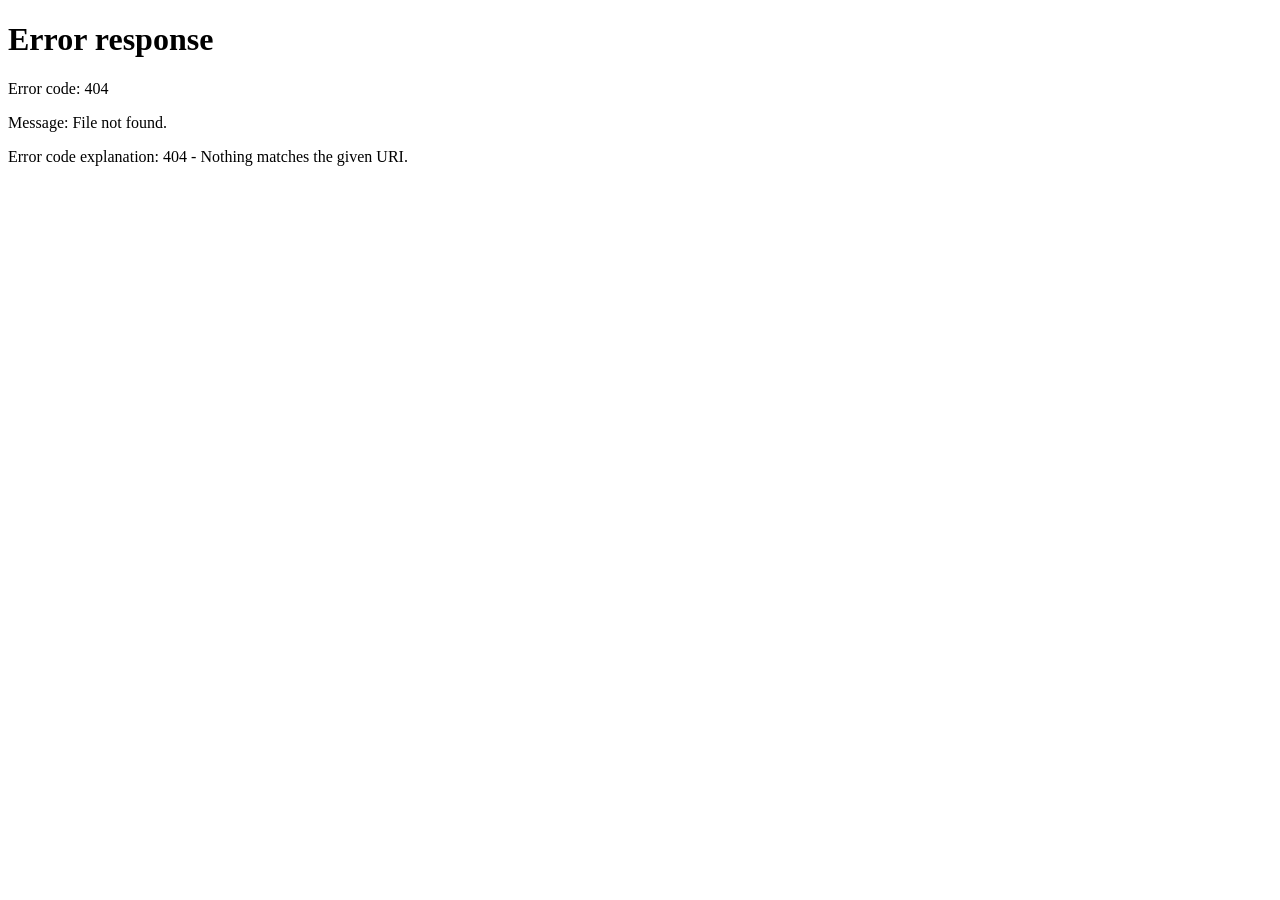
==== commit 7f5f0e89: "Add initial HTML structure for Elite House" ====
--- a/index.html
+++ b/index.html
@@ -4,8 +4,6 @@
 <meta charset="UTF-8">
 <meta name="viewport" content="width=device-width, initial-scale=1.0">
 <title>Elite House</title>
-
-<link href="https://fonts.googleapis.com/css2?family=Permanent+Marker&display=swap" rel="stylesheet">
 
 <style>
 *{
@@ -14,625 +12,67 @@
   box-sizing:border-box;
 }
 
-html,
 body{
-  width:100%;
-  min-height:100%;
+  min-height:100vh;
   background:#000;
-  overflow-x:hidden;
-}
-
-body{
+  color:#fff;
   font-family:Arial, sans-serif;
-  color:#fff;
-}
-
-/* =========================
-   RED WARNING BANNER
-========================= */
-.warning-banner{
-  width:100%;
-  background:#d40000;
-  color:#fff;
+  display:flex;
+  align-items:center;
+  justify-content:center;
   text-align:center;
-  font-weight:700;
-  font-size:16px;
-  line-height:1.4;
-  padding:12px 16px;
-  letter-spacing:.2px;
-  z-index:3000;
-  position:relative;
-}
-
-/* =========================
-   HEADER
-========================= */
-header{
-  position:sticky;
-  top:0;
-  z-index:1000;
-  background:rgba(0,0,0,0.82);
-  backdrop-filter:blur(10px);
-  border-bottom:1px solid rgba(0,255,212,0.15);
-  padding:12px 16px;
-}
-
-nav{
-  display:flex;
-  justify-content:center;
-  align-items:center;
-  gap:18px;
-  flex-wrap:wrap;
-  max-width:900px;
-  margin:0 auto;
-}
-
-nav a{
-  color:#00f5d4;
-  text-decoration:none;
-  font-size:14px;
-  position:relative;
-  transition:0.25s ease;
-}
-
-nav a:hover{
-  color:#00ffe5;
-  text-shadow:0 0 10px rgba(0,255,229,0.6);
-}
-
-nav a::after{
-  content:"";
-  position:absolute;
-  left:0;
-  bottom:-4px;
-  width:0;
-  height:2px;
-  background:#00f5d4;
-  transition:0.3s ease;
-}
-
-nav a:hover::after{
-  width:100%;
-}
-
-/* =========================
-   HERO - DESKTOP FULL WIDTH
-========================= */
-.hero{
-  width:100%;
-  min-height:620px;
-  background-image:url('https://res.cloudinary.com/dovrzmlqj/image/upload/v1777166401/smoke-shop-hero_agqdzt.png');
-  background-size:cover;
-  background-position:center center;
-  background-repeat:no-repeat;
-  display:block;
-}
-
-/* Desktop uses background image */
-.hero img{
-  display:none;
-}
-
-/* =========================
-   GENERAL SECTIONS
-========================= */
-.section{
-  width:100%;
-  max-width:1200px;
-  margin:54px auto;
-  padding:0 24px;
-}
-
-.section-title{
-  font-family:'Permanent Marker', cursive;
-  font-size:clamp(24px, 3vw, 34px);
-  text-align:center;
-  color:#b84cff;
-  margin-bottom:26px;
-  letter-spacing:1px;
-}
-
-/* =========================
-   DESKTOP LAYOUT
-========================= */
-.brands,
-.deals,
-.experience{
-  display:flex;
-  justify-content:center;
-  align-items:center;
-  flex-wrap:wrap;
-  gap:22px;
-  overflow:visible;
-}
-
-/* BRANDS */
-.brands img{
-  height:96px;
-  width:auto;
-  object-fit:contain;
-  display:block;
-}
-
-/* DEAL CARDS */
-.deals img{
-  width:320px;
-  height:320px;
-  object-fit:contain;
-  border-radius:14px;
-  display:block;
-}
-
-/* EXPERIENCE IMAGES */
-.experience img{
-  width:330px;
-  height:235px;
-  object-fit:cover;
-  border-radius:14px;
-  display:block;
-}
-
-/* =========================
-   VISIT / MAP SECTION
-========================= */
-.visit{
-  display:grid;
-  grid-template-columns:1fr 1fr;
-  gap:22px;
-  align-items:stretch;
-}
-
-.visit-card{
-  display:block;
-  position:relative;
-  border-radius:14px;
-  overflow:hidden;
-  transition:transform .2s ease;
-  min-height:260px;
-  background:#050505;
-}
-
-.visit-card:active{
-  transform:scale(.97);
-}
-
-.visit-card::before{
-  content:"";
-  position:absolute;
-  inset:0;
-  border-radius:14px;
-  background:rgba(0,0,0,0.25);
-  pointer-events:none;
-  z-index:2;
-}
-
-.visit-card::after{
-  content:"";
-  position:absolute;
-  inset:0;
-  border-radius:14px;
-  box-shadow:0 0 24px rgba(0,255,255,0.25);
-  opacity:0;
-  transition:.3s;
-  pointer-events:none;
-  z-index:3;
-}
-
-.visit-card:hover::after,
-.visit-card:active::after{
-  opacity:1;
-}
-
-iframe{
-  width:100%;
-  height:260px;
-  border:none;
-  border-radius:14px;
-  filter:brightness(0.6) contrast(1.1) saturate(0.8);
-  opacity:0.92;
-  display:block;
-}
-
-.visit img{
-  width:100%;
-  height:260px;
-  object-fit:contain;
-  border-radius:14px;
-  display:block;
-  background:#000;
-}
-
-.visit-card iframe{
-  pointer-events:none;
-}
-
-/* =========================
-   POPUP
-========================= */
-.popup{
-  position:fixed;
-  inset:0;
-  background:#000;
-  display:flex;
-  justify-content:center;
-  align-items:center;
-  z-index:2000;
   padding:20px;
 }
 
-.popup-box{
-  width:100%;
-  max-width:380px;
-  background:rgba(0,0,0,0.86);
-  padding:34px 26px;
-  border-radius:18px;
-  text-align:center;
-  border:1px solid rgba(184,76,255,0.45);
-  box-shadow:
-    0 0 25px rgba(184,76,255,0.32),
-    inset 0 0 18px rgba(0,245,212,0.08);
+.loader{
+  max-width:420px;
 }
 
-.popup-box h2{
-  font-family:'Permanent Marker', cursive;
-  color:#b84cff;
-  font-size:34px;
-  margin-bottom:10px;
+h1{
+  color:#00f5d4;
+  margin-bottom:12px;
 }
 
-.popup-box p{
-  font-size:16px;
-  line-height:1.4;
-  color:#eee;
+p{
+  color:#ccc;
+  margin-bottom:20px;
 }
 
-.popup-buttons{
+.links{
   display:flex;
   gap:12px;
   justify-content:center;
-  margin-top:22px;
+  flex-wrap:wrap;
 }
 
-.enter-btn,
-.exit-btn{
-  padding:11px 22px;
-  border:none;
+a{
+  color:#fff;
+  background:#b84cff;
+  text-decoration:none;
+  padding:12px 18px;
   border-radius:10px;
-  color:#fff;
-  cursor:pointer;
   font-weight:bold;
-  transition:0.25s ease;
-}
-
-.enter-btn{
-  background:#b84cff;
-  box-shadow:0 0 16px rgba(184,76,255,0.45);
-}
-
-.exit-btn{
-  background:#222;
-  border:1px solid rgba(255,255,255,0.16);
-}
-
-.enter-btn:hover{
-  background:#c96cff;
-}
-
-.exit-btn:hover{
-  background:#333;
-}
-
-/* =========================
-   SMOKE OVERLAY
-========================= */
-.smoke{
-  position:fixed;
-  inset:0;
-  background:url('https://res.cloudinary.com/dovrzmlqj/image/upload/v1777166332/vape-store-background_jwo2nr.png') center/cover no-repeat;
-  opacity:0;
-  pointer-events:none;
-  z-index:1500;
-}
-
-.fade-in{
-  animation:smokeIn 1.5s forwards;
-}
-
-.fade-out{
-  animation:smokeOut 2s forwards;
-}
-
-@keyframes smokeIn{
-  from{opacity:0;}
-  to{opacity:.6;}
-}
-
-@keyframes smokeOut{
-  from{opacity:.6;}
-  to{opacity:0;}
-}
-
-/* =========================
-   LARGE DESKTOP
-========================= */
-@media (min-width:1400px){
-  .hero{
-    min-height:680px;
-  }
-}
-
-/* =========================
-   TABLET
-========================= */
-@media (max-width:1024px){
-  .hero{
-    min-height:520px;
-  }
-
-  .section{
-    margin:44px auto;
-  }
-
-  .deals img{
-    width:280px;
-    height:280px;
-  }
-
-  .experience img{
-    width:290px;
-    height:220px;
-  }
-}
-
-/* =========================
-   MOBILE
-========================= */
-@media (max-width:768px){
-
-  .warning-banner{
-    font-size:13px;
-    padding:10px 12px;
-  }
-
-  header{
-    padding:10px 12px;
-  }
-
-  nav{
-    gap:12px;
-  }
-
-  nav a{
-    font-size:13px;
-  }
-
-  /* Mobile shows full image without crop */
-  .hero{
-    min-height:auto;
-    background-image:none;
-    padding:10px;
-  }
-
-  .hero img{
-    display:block;
-    width:100%;
-    height:auto;
-    max-height:55vh;
-    object-fit:contain;
-    border-radius:12px;
-  }
-
-  .section{
-    margin:34px auto;
-    padding:0 15px;
-  }
-
-  .section-title{
-    font-size:26px;
-    margin-bottom:20px;
-  }
-
-  /* Mobile keeps swipe rows */
-  .brands,
-  .deals,
-  .experience{
-    justify-content:flex-start;
-    flex-wrap:nowrap;
-    overflow-x:auto;
-    gap:12px;
-    scroll-snap-type:x proximity;
-    touch-action:pan-y;
-    -webkit-overflow-scrolling:touch;
-    padding-bottom:4px;
-  }
-
-  .brands::-webkit-scrollbar,
-  .deals::-webkit-scrollbar,
-  .experience::-webkit-scrollbar{
-    display:none;
-  }
-
-  .brands img,
-  .deals img,
-  .experience img{
-    scroll-snap-align:center;
-    flex-shrink:0;
-  }
-
-  .brands img{
-    height:76px;
-  }
-
-  .deals img{
-    width:82%;
-    height:auto;
-    max-width:320px;
-  }
-
-  .experience img{
-    width:82%;
-    height:auto;
-    max-width:320px;
-    object-fit:contain;
-  }
-
-  .visit{
-    grid-template-columns:1fr;
-    gap:14px;
-  }
-
-  .visit-card{
-    min-height:160px;
-  }
-
-  iframe,
-  .visit img{
-    height:170px;
-  }
-
-  .popup-box{
-    max-width:330px;
-    padding:30px 22px;
-  }
-
-  .popup-box h2{
-    font-size:30px;
-  }
-
-  .popup-buttons{
-    flex-direction:row;
-  }
-}
-
-/* =========================
-   SMALL PHONES
-========================= */
-@media (max-width:420px){
-
-  nav{
-    gap:10px;
-  }
-
-  nav a{
-    font-size:12px;
-  }
-
-  .hero{
-    padding:8px;
-  }
-
-  .brands img{
-    height:68px;
-  }
-
-  .deals img,
-  .experience img{
-    width:86%;
-  }
-
-  iframe,
-  .visit img{
-    height:160px;
-  }
 }
 </style>
 </head>
 
 <body>
 
-<!-- RED WARNING BANNER -->
-<div class="warning-banner">
-  ADVERTENCIA: Este producto contiene nicotina. La nicotina es adictiva.
-</div>
+<div class="loader">
+  <h1>Elite House</h1>
+  <p>Loading the right version for your device...</p>
 
-<!-- POPUP -->
-<div class="popup" id="popup">
-  <div class="popup-box">
-    <h2>21+ Only</h2>
-    <p>Are you 21 years or older?</p>
-
-    <div class="popup-buttons">
-      <button class="enter-btn" onclick="enter()">Enter</button>
-      <button class="exit-btn" onclick="exitSite()">No</button>
-    </div>
+  <div class="links">
+    <a href="desktop/index.html">Desktop Site</a>
+    <a href="mobile/index.html">Mobile Site</a>
   </div>
 </div>
 
-<div class="smoke" id="smoke"></div>
-
-<header>
-  <nav>
-    <a href="#">Home</a>
-    <a href="#brands">Brands</a>
-    <a href="#deals">Deals</a>
-    <a href="#experience">Experience</a>
-    <a href="#location">Location</a>
-  </nav>
-</header>
-
-<section class="hero">
-  <img src="https://res.cloudinary.com/dovrzmlqj/image/upload/v1777166401/smoke-shop-hero_agqdzt.png" alt="Elite House Smoke Shop hero">
-</section>
-
-<section class="section" id="brands">
-  <div class="section-title">Brands We Carry</div>
-
-  <div class="brands">
-    <img src="https://res.cloudinary.com/dovrzmlqj/image/upload/v1777166394/ChatGPT_Image_Apr_25_2026_08_04_39_PM_oasjiq.png" alt="Geek Bar">
-    <img src="https://res.cloudinary.com/dovrzmlqj/image/upload/v1777166383/ChatGPT_Image_Apr_25_2026_08_04_53_PM_bbgx5p.png" alt="Raz">
-    <img src="https://res.cloudinary.com/dovrzmlqj/image/upload/v1777166399/ChatGPT_Image_Apr_25_2026_08_04_30_PM_odwlza.png" alt="Elf Bar">
-    <img src="https://res.cloudinary.com/dovrzmlqj/image/upload/v1777166357/ChatGPT_Image_Apr_25_2026_08_04_22_PM_rzy4zs.png" alt="Flum">
-    <img src="https://res.cloudinary.com/dovrzmlqj/image/upload/v1777166383/ChatGPT_Image_Apr_25_2026_08_15_55_PM_sirvsz.png" alt="Nexa">
-  </div>
-</section>
-
-<section class="section" id="deals">
-  <div class="deals">
-    <img src="https://res.cloudinary.com/dovrzmlqj/image/upload/v1777166326/geekbar-ad_uuxqsz.png" alt="Geek Bar deals">
-    <img src="https://res.cloudinary.com/dovrzmlqj/image/upload/v1777166330/raz-ad_n40a57.png" alt="Raz specials">
-    <img src="https://res.cloudinary.com/dovrzmlqj/image/upload/v1777166331/bundle-ad_qxcqcr.png" alt="Bundle offers">
-  </div>
-</section>
-
-<section class="section" id="experience">
-  <div class="experience">
-    <img src="https://res.cloudinary.com/dovrzmlqj/image/upload/v1777238327/the-elite-experience_nz4xtu.png" alt="The Elite Experience">
-    <img src="https://res.cloudinary.com/dovrzmlqj/image/upload/v1777166375/outside_wqh4vb.png" alt="Elite House outside">
-    <img src="https://res.cloudinary.com/dovrzmlqj/image/upload/v1777166379/inside-1_qwqhxc.png" alt="Elite House inside">
-    <img src="https://res.cloudinary.com/dovrzmlqj/image/upload/v1777166379/inside-2_hots3k.png" alt="Elite House interior">
-  </div>
-</section>
-
-<section class="section" id="location">
-  <div class="visit">
-
-    <a href="https://www.google.com/maps?q=Elite+House+Smoke+Shop+San+Juan" class="visit-card" target="_blank" rel="noopener">
-      <iframe src="https://www.google.com/maps?q=Elite+House+Smoke+Shop+San+Juan&output=embed" loading="lazy"></iframe>
-    </a>
-
-    <a href="https://www.google.com/maps/dir/?api=1&destination=Elite+House+Smoke+Shop+San+Juan" class="visit-card" target="_blank" rel="noopener">
-      <img src="https://res.cloudinary.com/dovrzmlqj/image/upload/v1777166326/step-inside_u9hdex.png" alt="Step inside Elite House">
-    </a>
-
-  </div>
-</section>
-
 <script>
-function enter(){
-  document.getElementById("popup").style.display = "none";
-
-  const smoke = document.getElementById("smoke");
-  smoke.classList.remove("fade-out");
-  smoke.classList.add("fade-in");
-
-  setTimeout(() => {
-    smoke.classList.remove("fade-in");
-    smoke.classList.add("fade-out");
-  }, 1200);
-}
-
-function exitSite(){
-  window.location.href = "https://google.com";
+if (window.innerWidth <= 768) {
+  window.location.replace("mobile/index.html");
+} else {
+  window.location.replace("desktop/index.html");
 }
 </script>
 
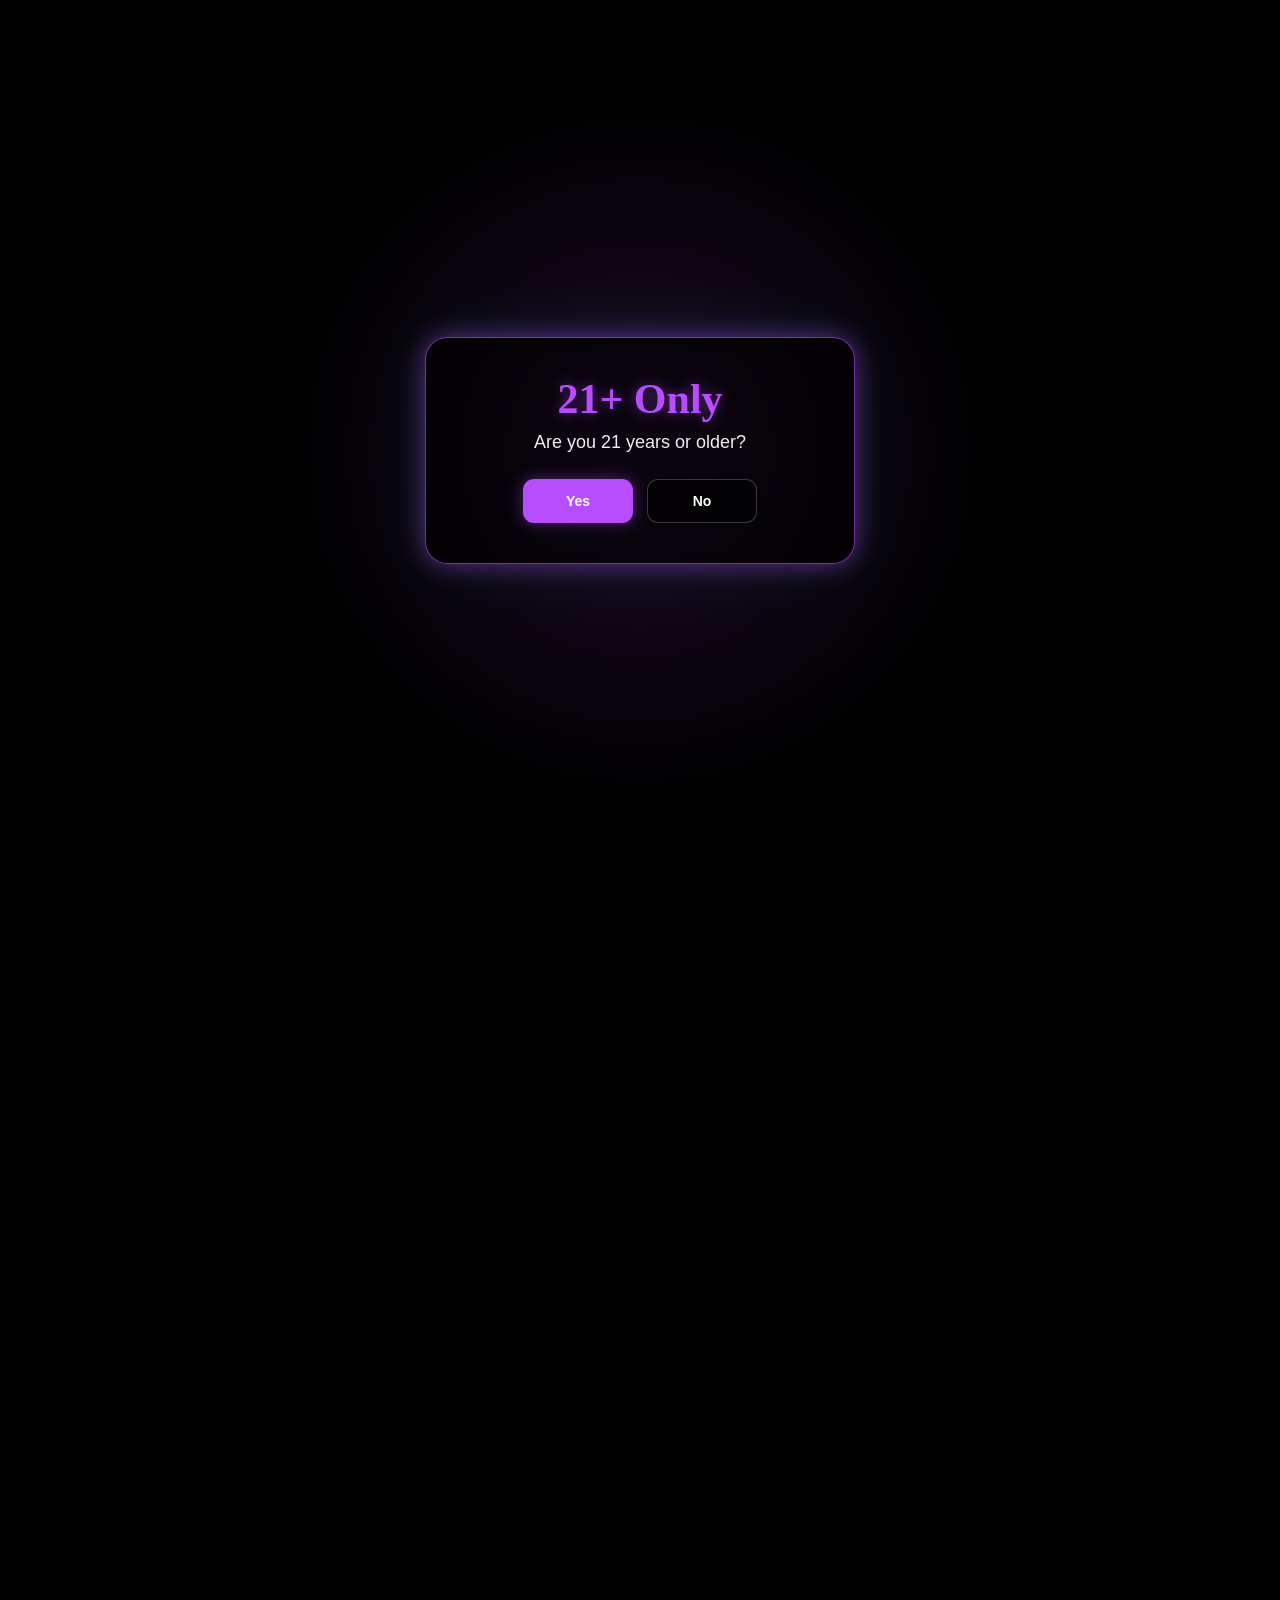
==== commit 0e217878: "Update redirection logic and body styles in index.html Refactor mobile/desktop redirection script an" ====
--- a/index.html
+++ b/index.html
@@ -3,7 +3,15 @@
 <head>
 <meta charset="UTF-8">
 <meta name="viewport" content="width=device-width, initial-scale=1.0">
+
 <title>Elite House</title>
+
+<script>
+(function(){
+  const isMobile = window.innerWidth <= 768;
+  window.location.replace(isMobile ? "mobile/index.html" : "desktop/index.html");
+})();
+</script>
 
 <style>
 *{
@@ -12,9 +20,15 @@
   box-sizing:border-box;
 }
 
+html,
+body{
+  width:100%;
+  min-height:100%;
+  background:#000;
+}
+
 body{
   min-height:100vh;
-  background:#000;
   color:#fff;
   font-family:Arial, sans-serif;
   display:flex;
@@ -25,10 +39,12 @@
 }
 
 .loader{
+  width:100%;
   max-width:420px;
 }
 
 h1{
+  font-family:Arial, sans-serif;
   color:#00f5d4;
   margin-bottom:12px;
 }
@@ -68,13 +84,5 @@
   </div>
 </div>
 
-<script>
-if (window.innerWidth <= 768) {
-  window.location.replace("mobile/index.html");
-} else {
-  window.location.replace("desktop/index.html");
-}
-</script>
-
 </body>
 </html>
